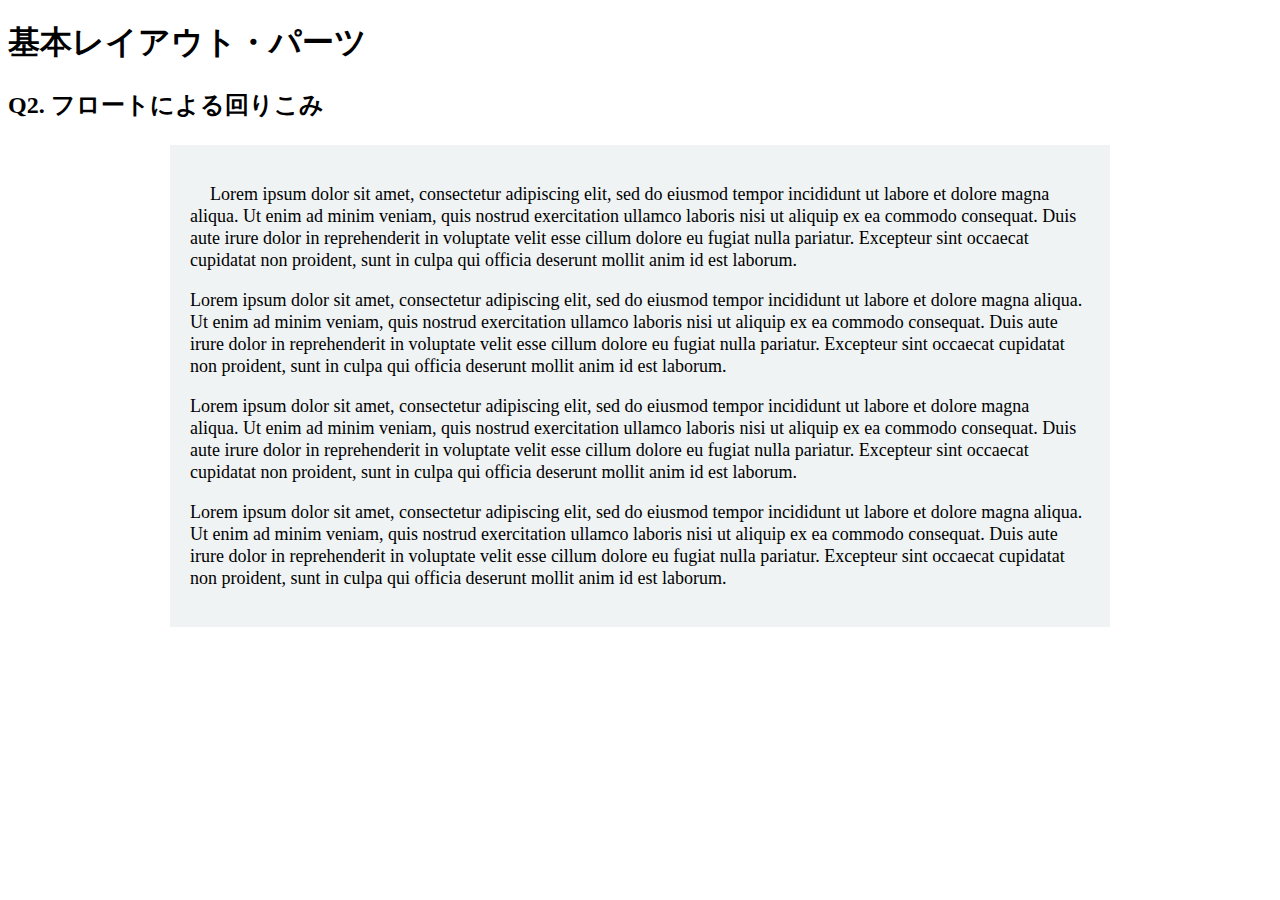
==== layout_parts/q2/index.html @ f678138c "html&css lesson 基本レイアウトパーツ前半のレビューをお願いいたします。　https://github.com/kentkuwabara" ====
<!DOCTYPE html>
<html>
  <head>
    <meta charset="utf-8">
    <meta http-equiv="X-UA-Compatible" content="IE=edge">
    <meta name="viewport" content="width=device-width, initial-scale=1.0, maximum-scale=1.0, user-scalable=no">
    <meta name="format-detection" content="telephone=no">
    <title>基本レイアウト・パーツ</title>
    <link rel="stylesheet" href="http://gizumo-inc.github.io/sample/front-lesson/layout_parts_new/assets/css/reset.css">
    <link rel="stylesheet" href="http://gizumo-inc.github.io/sample/front-lesson/layout_parts_new/assets/css/base.css">
    <link rel="stylesheet" href="css/style.css">
  </head>
  <body>
    <div class="wrapper">
      <h1 class="title">基本レイアウト・パーツ</h1>
      <h2 class="headline">
        <p class="headline__text">Q2. フロートによる回りこみ</p>
      </h2>
      <div class="box">
        <!-- 回答はクラスq2の要素の中に書いてね -->
        
        <!-- すでについてるクラスにはstyleを指定しない。styleをつける場合は自分で新たにクラスをつけること -->
        <div class="q2">
          <div  class="q2 q2_content  clearfix">
            <div>
              <img src="http://gizumo-inc.github.io/sample/front-lesson/layout_parts_new/assets/img/q2/thumb_1.jpg" alt="" class="q2_content_picture">
              <p  class="q2_content_text">Lorem ipsum dolor sit amet, consectetur adipiscing elit, sed do eiusmod tempor incididunt ut labore et dolore magna aliqua. Ut enim ad minim veniam, quis nostrud exercitation ullamco laboris nisi ut aliquip ex ea commodo consequat. Duis aute irure dolor in reprehenderit in voluptate velit esse cillum dolore eu fugiat nulla pariatur. Excepteur sint occaecat cupidatat non proident, sunt in culpa qui officia deserunt mollit anim id est laborum.</p>
              <p  class="q2_content_text">Lorem ipsum dolor sit amet, consectetur adipiscing elit, sed do eiusmod tempor incididunt ut labore et dolore magna aliqua. Ut enim ad minim veniam, quis nostrud exercitation ullamco laboris nisi ut aliquip ex ea commodo consequat. Duis aute irure dolor in reprehenderit in voluptate velit esse cillum dolore eu fugiat nulla pariatur. Excepteur sint occaecat cupidatat non proident, sunt in culpa qui officia deserunt mollit anim id est laborum.</p>
            </div>
            <div>
              <img  src="http://gizumo-inc.github.io/sample/front-lesson/layout_parts_new/assets/img/q2/thumb_2.jpg"  alt=""  class="q2_content_picture_right">
              <p  class="q2_content_text">Lorem ipsum dolor sit amet, consectetur adipiscing elit, sed do eiusmod tempor incididunt ut labore et dolore magna aliqua. Ut enim ad minim veniam, quis nostrud exercitation ullamco laboris nisi ut aliquip ex ea commodo consequat. Duis aute irure dolor in reprehenderit in voluptate velit esse cillum dolore eu fugiat nulla pariatur. Excepteur sint occaecat cupidatat non proident, sunt in culpa qui officia deserunt mollit anim id est laborum.</p>
              <p  class="q2_content_text">Lorem ipsum dolor sit amet, consectetur adipiscing elit, sed do eiusmod tempor incididunt ut labore et dolore magna aliqua. Ut enim ad minim veniam, quis nostrud exercitation ullamco laboris nisi ut aliquip ex ea commodo consequat. Duis aute irure dolor in reprehenderit in voluptate velit esse cillum dolore eu fugiat nulla pariatur. Excepteur sint occaecat cupidatat non proident, sunt in culpa qui officia deserunt mollit anim id est laborum.</p>
            </div>
          </div>
          
        </div>
        <!-- 回答はクラスq2の要素の中に書いてね -->
      </div>
    </div>
  </body>
</html>
---- layout_parts/q2/css/style.css ----
@charset "UTF-8";

/* 回答はここに書いてね */
.q2_content{
  width: 940px;
  padding: 20px;
  background-color: #eff3f4;
  margin: 0 auto;
  box-sizing: border-box;
}
.q2_content_text{
  font-size: 18px;
  line-height: 22px;
}
.q2_content_picture{
margin: 0 20px  10px  0;
float: left;
}
.q2_content_picture_right{
  margin: 0 0 10px  20px;
  float: right;
  }
.clearfix:after {
  display: block;
  content: "";
  clear: both;
}

/* 回答はここに書いてね */
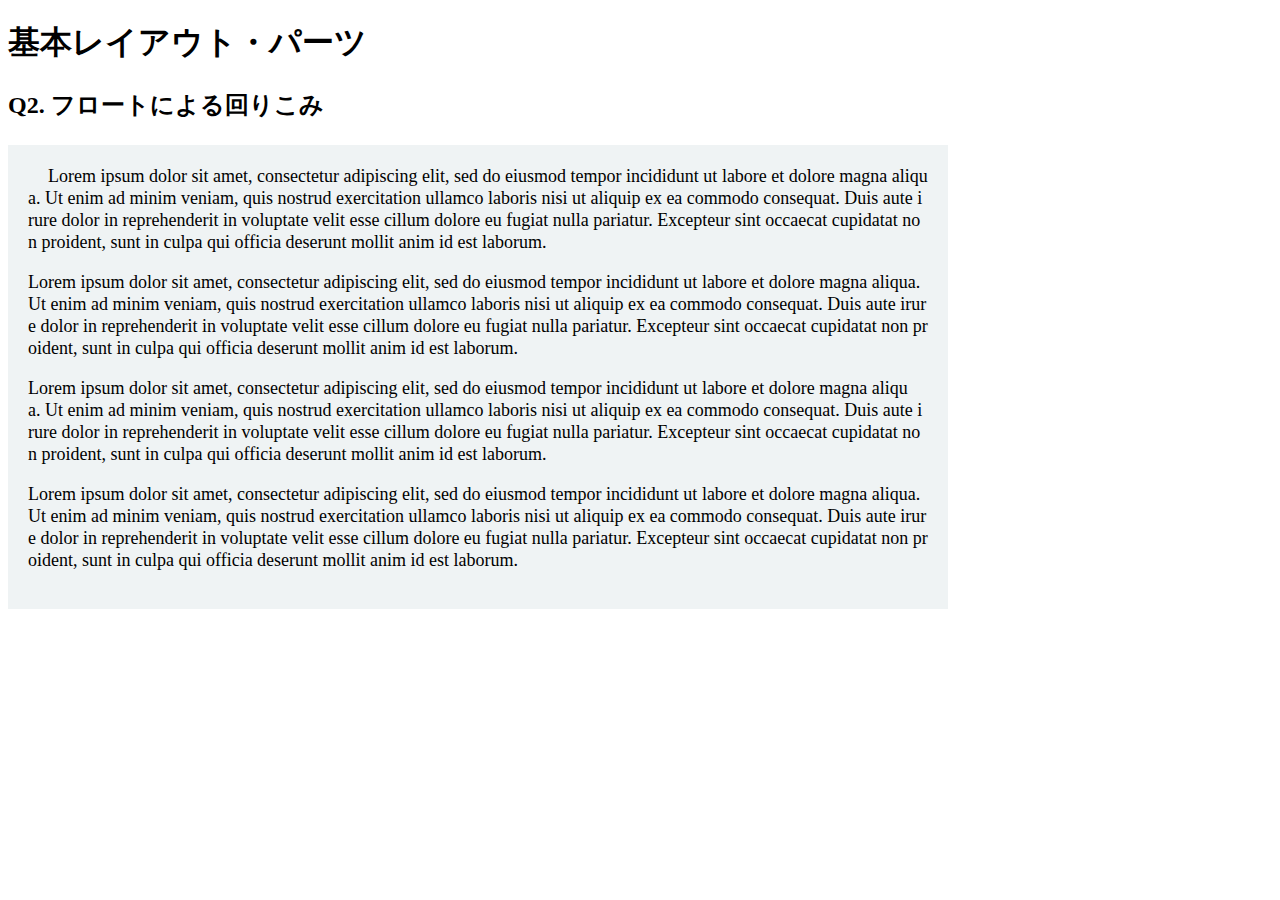
==== commit 7f496048: "お疲れさまです。q2をまずは修正してみました。" ====
--- a/layout_parts/q2/index.html
+++ b/layout_parts/q2/index.html
@@ -21,16 +21,15 @@
         
         <!-- すでについてるクラスにはstyleを指定しない。styleをつける場合は自分で新たにクラスをつけること -->
         <div class="q2">
-          <div  class="q2 q2_content  clearfix">
+          <div  class="q2 q2_content">
             <div>
-              <img src="http://gizumo-inc.github.io/sample/front-lesson/layout_parts_new/assets/img/q2/thumb_1.jpg" alt="" class="q2_content_picture">
-              <p  class="q2_content_text">Lorem ipsum dolor sit amet, consectetur adipiscing elit, sed do eiusmod tempor incididunt ut labore et dolore magna aliqua. Ut enim ad minim veniam, quis nostrud exercitation ullamco laboris nisi ut aliquip ex ea commodo consequat. Duis aute irure dolor in reprehenderit in voluptate velit esse cillum dolore eu fugiat nulla pariatur. Excepteur sint occaecat cupidatat non proident, sunt in culpa qui officia deserunt mollit anim id est laborum.</p>
-              <p  class="q2_content_text">Lorem ipsum dolor sit amet, consectetur adipiscing elit, sed do eiusmod tempor incididunt ut labore et dolore magna aliqua. Ut enim ad minim veniam, quis nostrud exercitation ullamco laboris nisi ut aliquip ex ea commodo consequat. Duis aute irure dolor in reprehenderit in voluptate velit esse cillum dolore eu fugiat nulla pariatur. Excepteur sint occaecat cupidatat non proident, sunt in culpa qui officia deserunt mollit anim id est laborum.</p>
+              <img src="http://gizumo-inc.github.io/sample/front-lesson/layout_parts_new/assets/img/q2/thumb_1.jpg" alt="" class="q2_content_picture q2_content_text">Lorem ipsum dolor sit amet, consectetur adipiscing elit, sed do eiusmod tempor incididunt ut labore et dolore magna aliqua. Ut enim ad minim veniam, quis nostrud exercitation ullamco laboris nisi ut aliquip ex ea commodo consequat. Duis aute irure dolor in reprehenderit in voluptate velit esse cillum dolore eu fugiat nulla pariatur. Excepteur sint occaecat cupidatat non proident, sunt in culpa qui officia deserunt mollit anim id est laborum.</img>
+              <p  >Lorem ipsum dolor sit amet, consectetur adipiscing elit, sed do eiusmod tempor incididunt ut labore et dolore magna aliqua. Ut enim ad minim veniam, quis nostrud exercitation ullamco laboris nisi ut aliquip ex ea commodo consequat. Duis aute irure dolor in reprehenderit in voluptate velit esse cillum dolore eu fugiat nulla pariatur. Excepteur sint occaecat cupidatat non proident, sunt in culpa qui officia deserunt mollit anim id est laborum.</p>
             </div>
             <div>
               <img  src="http://gizumo-inc.github.io/sample/front-lesson/layout_parts_new/assets/img/q2/thumb_2.jpg"  alt=""  class="q2_content_picture_right">
-              <p  class="q2_content_text">Lorem ipsum dolor sit amet, consectetur adipiscing elit, sed do eiusmod tempor incididunt ut labore et dolore magna aliqua. Ut enim ad minim veniam, quis nostrud exercitation ullamco laboris nisi ut aliquip ex ea commodo consequat. Duis aute irure dolor in reprehenderit in voluptate velit esse cillum dolore eu fugiat nulla pariatur. Excepteur sint occaecat cupidatat non proident, sunt in culpa qui officia deserunt mollit anim id est laborum.</p>
-              <p  class="q2_content_text">Lorem ipsum dolor sit amet, consectetur adipiscing elit, sed do eiusmod tempor incididunt ut labore et dolore magna aliqua. Ut enim ad minim veniam, quis nostrud exercitation ullamco laboris nisi ut aliquip ex ea commodo consequat. Duis aute irure dolor in reprehenderit in voluptate velit esse cillum dolore eu fugiat nulla pariatur. Excepteur sint occaecat cupidatat non proident, sunt in culpa qui officia deserunt mollit anim id est laborum.</p>
+              <p>Lorem ipsum dolor sit amet, consectetur adipiscing elit, sed do eiusmod tempor incididunt ut labore et dolore magna aliqua. Ut enim ad minim veniam, quis nostrud exercitation ullamco laboris nisi ut aliquip ex ea commodo consequat. Duis aute irure dolor in reprehenderit in voluptate velit esse cillum dolore eu fugiat nulla pariatur. Excepteur sint occaecat cupidatat non proident, sunt in culpa qui officia deserunt mollit anim id est laborum.</p>
+              <p>Lorem ipsum dolor sit amet, consectetur adipiscing elit, sed do eiusmod tempor incididunt ut labore et dolore magna aliqua. Ut enim ad minim veniam, quis nostrud exercitation ullamco laboris nisi ut aliquip ex ea commodo consequat. Duis aute irure dolor in reprehenderit in voluptate velit esse cillum dolore eu fugiat nulla pariatur. Excepteur sint occaecat cupidatat non proident, sunt in culpa qui officia deserunt mollit anim id est laborum.</p>
             </div>
           </div>
           
--- a/layout_parts/q2/css/style.css
+++ b/layout_parts/q2/css/style.css
@@ -3,27 +3,23 @@
 /* 回答はここに書いてね */
 .q2_content{
   width: 940px;
-  padding: 20px;
   background-color: #eff3f4;
-  margin: 0 auto;
   box-sizing: border-box;
-}
-.q2_content_text{
+  word-break: break-all;
   font-size: 18px;
   line-height: 22px;
+  padding: 20px;
 }
+
 .q2_content_picture{
-margin: 0 20px  10px  0;
-float: left;
+  margin: 0  20px  10px  0;
+  float: left;
 }
 .q2_content_picture_right{
-  margin: 0 0 10px  20px;
+  margin: 0 0 10px 20px;
   float: right;
   }
-.clearfix:after {
-  display: block;
-  content: "";
-  clear: both;
-}
+
+
 
 /* 回答はここに書いてね */
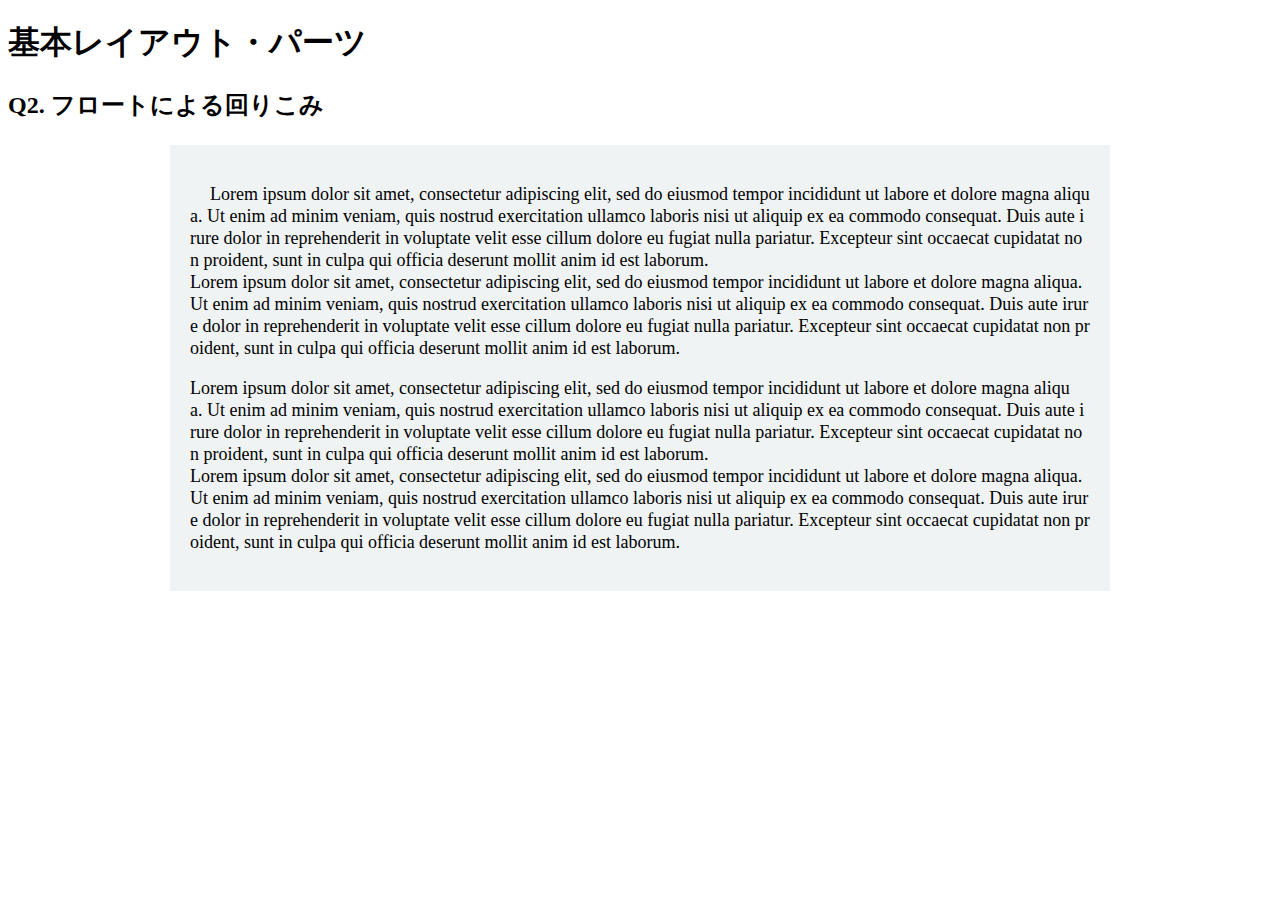
==== commit 679cb39b: "レイアウトパーツに関して、修正中です。" ====
--- a/layout_parts/q2/index.html
+++ b/layout_parts/q2/index.html
@@ -23,13 +23,12 @@
         <div class="q2">
           <div  class="q2 q2_content">
             <div>
-              <img src="http://gizumo-inc.github.io/sample/front-lesson/layout_parts_new/assets/img/q2/thumb_1.jpg" alt="" class="q2_content_picture q2_content_text">Lorem ipsum dolor sit amet, consectetur adipiscing elit, sed do eiusmod tempor incididunt ut labore et dolore magna aliqua. Ut enim ad minim veniam, quis nostrud exercitation ullamco laboris nisi ut aliquip ex ea commodo consequat. Duis aute irure dolor in reprehenderit in voluptate velit esse cillum dolore eu fugiat nulla pariatur. Excepteur sint occaecat cupidatat non proident, sunt in culpa qui officia deserunt mollit anim id est laborum.</img>
-              <p  >Lorem ipsum dolor sit amet, consectetur adipiscing elit, sed do eiusmod tempor incididunt ut labore et dolore magna aliqua. Ut enim ad minim veniam, quis nostrud exercitation ullamco laboris nisi ut aliquip ex ea commodo consequat. Duis aute irure dolor in reprehenderit in voluptate velit esse cillum dolore eu fugiat nulla pariatur. Excepteur sint occaecat cupidatat non proident, sunt in culpa qui officia deserunt mollit anim id est laborum.</p>
+              <img src="http://gizumo-inc.github.io/sample/front-lesson/layout_parts_new/assets/img/q2/thumb_1.jpg" alt="" class="q2_content_picture q2_content_text">
+              <p>Lorem ipsum dolor sit amet, consectetur adipiscing elit, sed do eiusmod tempor incididunt ut labore et dolore magna aliqua. Ut enim ad minim veniam, quis nostrud exercitation ullamco laboris nisi ut aliquip ex ea commodo consequat. Duis aute irure dolor in reprehenderit in voluptate velit esse cillum dolore eu fugiat nulla pariatur. Excepteur sint occaecat cupidatat non proident, sunt in culpa qui officia deserunt mollit anim id est laborum.<br>Lorem ipsum dolor sit amet, consectetur adipiscing elit, sed do eiusmod tempor incididunt ut labore et dolore magna aliqua. Ut enim ad minim veniam, quis nostrud exercitation ullamco laboris nisi ut aliquip ex ea commodo consequat. Duis aute irure dolor in reprehenderit in voluptate velit esse cillum dolore eu fugiat nulla pariatur. Excepteur sint occaecat cupidatat non proident, sunt in culpa qui officia deserunt mollit anim id est laborum.</p>
             </div>
             <div>
               <img  src="http://gizumo-inc.github.io/sample/front-lesson/layout_parts_new/assets/img/q2/thumb_2.jpg"  alt=""  class="q2_content_picture_right">
-              <p>Lorem ipsum dolor sit amet, consectetur adipiscing elit, sed do eiusmod tempor incididunt ut labore et dolore magna aliqua. Ut enim ad minim veniam, quis nostrud exercitation ullamco laboris nisi ut aliquip ex ea commodo consequat. Duis aute irure dolor in reprehenderit in voluptate velit esse cillum dolore eu fugiat nulla pariatur. Excepteur sint occaecat cupidatat non proident, sunt in culpa qui officia deserunt mollit anim id est laborum.</p>
-              <p>Lorem ipsum dolor sit amet, consectetur adipiscing elit, sed do eiusmod tempor incididunt ut labore et dolore magna aliqua. Ut enim ad minim veniam, quis nostrud exercitation ullamco laboris nisi ut aliquip ex ea commodo consequat. Duis aute irure dolor in reprehenderit in voluptate velit esse cillum dolore eu fugiat nulla pariatur. Excepteur sint occaecat cupidatat non proident, sunt in culpa qui officia deserunt mollit anim id est laborum.</p>
+              <p>Lorem ipsum dolor sit amet, consectetur adipiscing elit, sed do eiusmod tempor incididunt ut labore et dolore magna aliqua. Ut enim ad minim veniam, quis nostrud exercitation ullamco laboris nisi ut aliquip ex ea commodo consequat. Duis aute irure dolor in reprehenderit in voluptate velit esse cillum dolore eu fugiat nulla pariatur. Excepteur sint occaecat cupidatat non proident, sunt in culpa qui officia deserunt mollit anim id est laborum.<br>Lorem ipsum dolor sit amet, consectetur adipiscing elit, sed do eiusmod tempor incididunt ut labore et dolore magna aliqua. Ut enim ad minim veniam, quis nostrud exercitation ullamco laboris nisi ut aliquip ex ea commodo consequat. Duis aute irure dolor in reprehenderit in voluptate velit esse cillum dolore eu fugiat nulla pariatur. Excepteur sint occaecat cupidatat non proident, sunt in culpa qui officia deserunt mollit anim id est laborum.</p>
             </div>
           </div>
           
--- a/layout_parts/q2/css/style.css
+++ b/layout_parts/q2/css/style.css
@@ -1,7 +1,12 @@
 @charset "UTF-8";
 
 /* 回答はここに書いてね */
-.q2_content{
+.clearfix::after{
+  content: "";
+  display: block;
+  clear: both;
+}
+.q2_content {
   width: 940px;
   background-color: #eff3f4;
   box-sizing: border-box;
@@ -9,16 +14,17 @@
   font-size: 18px;
   line-height: 22px;
   padding: 20px;
+  margin: auto;
 }
-
-.q2_content_picture{
+.q2_content_picture {
   margin: 0  20px  10px  0;
   float: left;
 }
-.q2_content_picture_right{
+.q2_content_picture_right {
   margin: 0 0 10px 20px;
   float: right;
   }
+  
 
 
 
